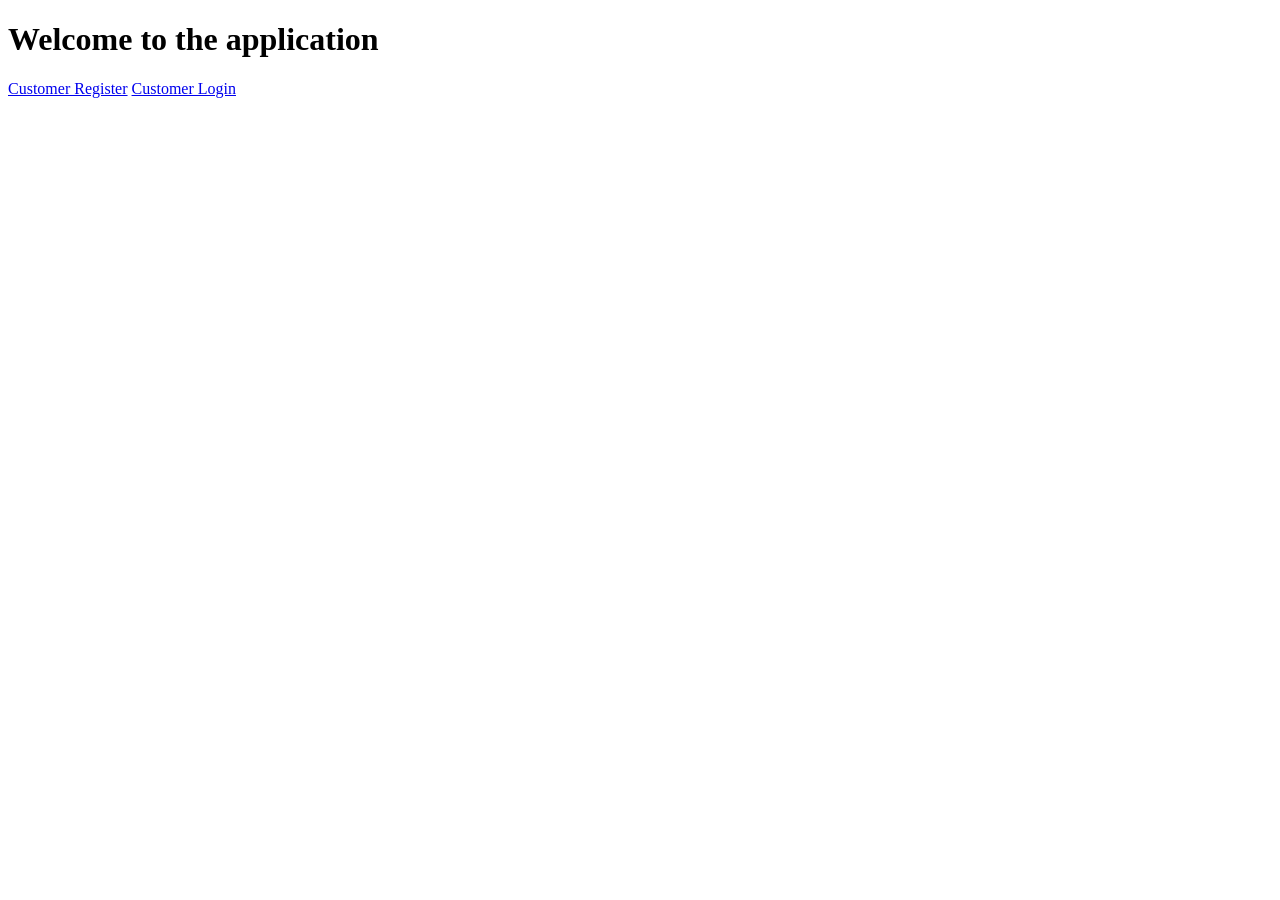
==== src/main/resources/static/index.html @ 676d7672 "Testing of logjn and registration website Changes made - Temporarily removed backend and frontend fo" ====
<!DOCTYPE html>
<html lang="en">
<head>
    <meta charset="UTF-8">
    <meta name="viewport" content="width=device-width, initial-scale=1.0">
    <title>Welcome page</title>
</head>
<body>
    <h1> Welcome to the application </h1>
    <a href="/register">Customer Register</a>
    <a href="/login">Customer Login</a>
</body>
</html>
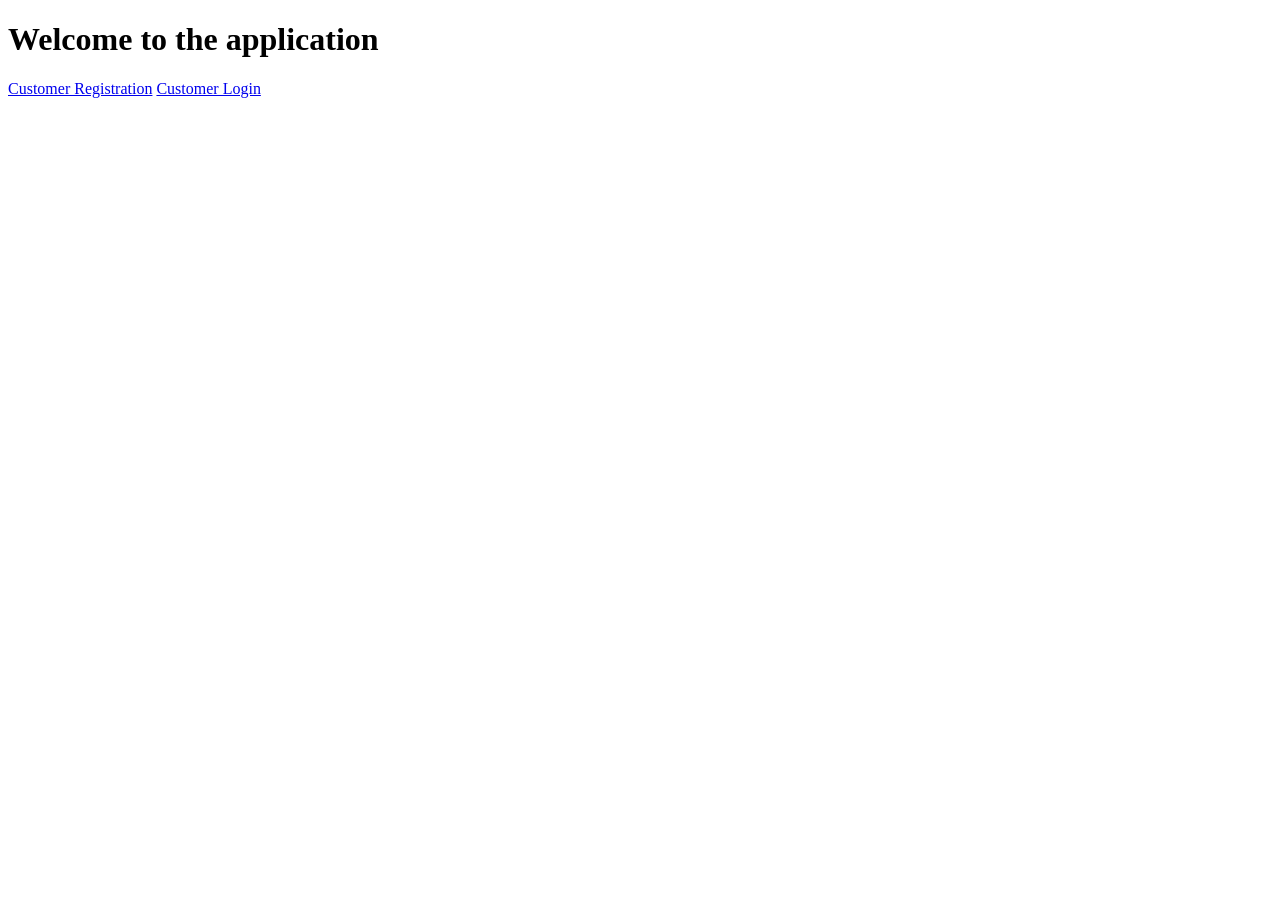
==== commit e2a4305a: "Some cleaning up" ====
--- a/src/main/resources/static/index.html
+++ b/src/main/resources/static/index.html
@@ -7,7 +7,7 @@
 </head>
 <body>
     <h1> Welcome to the application </h1>
-    <a href="/register">Customer Register</a>
+    <a href="/register">Customer Registration</a>
     <a href="/login">Customer Login</a>
 </body>
 </html>
